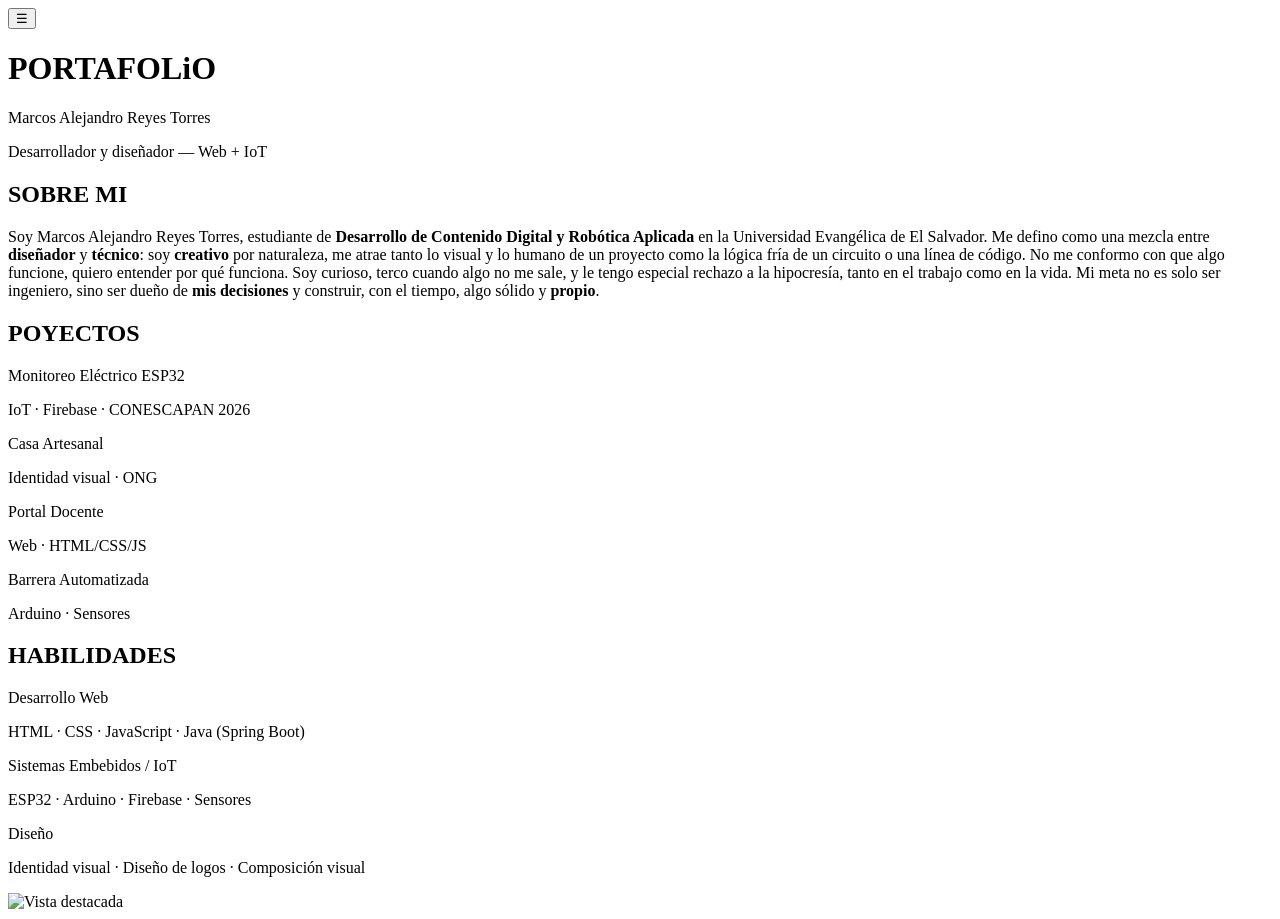
==== index.html @ d7471b4a "inicio de pagina" ====
<!-- index.html -->
<!DOCTYPE html>
<html lang="es">
<head>
  <meta charset="UTF-8">
  <meta name="viewport" content="width=device-width, initial-scale=1.0">
  <title>Marcos Reyes — Portafolio</title>
  <link rel="preconnect" href="https://fonts.googleapis.com">
  <link href="https://fonts.googleapis.com/css2?family=Alexandria:wght@400;600&family=Bungee&family=Hanken+Grotesk:wght@400;500;700&display=swap" rel="stylesheet">
  <link rel="stylesheet" href="css/style.css">
</head>
<body>

  <header class="topbar">
    <button class="menu-btn" aria-label="Menú">☰</button>
    <h1 class="logo">PORTAFOLiO</h1>
    <div class="divisor"></div>
    <div class="identidad">
      <p class="nombre">Marcos Alejandro Reyes Torres</p>
      <p class="rol">Desarrollador y diseñador — Web + IoT</p>
    </div>
  </header>

  <main>
    <section class="sobre-mi">
      <h2 class="titulo-seccion">SOBRE MI</h2>
      <div class="tarjeta-texto">
        <p>Soy Marcos Alejandro Reyes Torres, estudiante de <strong>Desarrollo de Contenido Digital y Robótica Aplicada</strong> en la Universidad Evangélica de El Salvador. Me defino como una mezcla entre <strong>diseñador</strong> y <strong>técnico</strong>: soy <strong>creativo</strong> por naturaleza, me atrae tanto lo visual y lo humano de un proyecto como la lógica fría de un circuito o una línea de código. No me conformo con que algo funcione, quiero entender por qué funciona. Soy curioso, terco cuando algo no me sale, y le tengo especial rechazo a la hipocresía, tanto en el trabajo como en la vida. Mi meta no es solo ser ingeniero, sino ser dueño de <strong>mis decisiones</strong> y construir, con el tiempo, algo sólido y <strong>propio</strong>.</p>
      </div>
    </section>

    <section class="dos-columnas">
      <div class="columna">
        <h2 class="titulo-seccion">POYECTOS</h2>
        <div class="tarjeta-texto lista-proyectos">
          <div class="item-proyecto">
            <p class="item-titulo">Monitoreo Eléctrico ESP32</p>
            <p class="item-desc">IoT · Firebase · CONESCAPAN 2026</p>
          </div>
          <div class="item-proyecto">
            <p class="item-titulo">Casa Artesanal</p>
            <p class="item-desc">Identidad visual · ONG</p>
          </div>
          <div class="item-proyecto">
            <p class="item-titulo">Portal Docente</p>
            <p class="item-desc">Web · HTML/CSS/JS</p>
          </div>
          <div class="item-proyecto">
            <p class="item-titulo">Barrera Automatizada</p>
            <p class="item-desc">Arduino · Sensores</p>
          </div>
        </div>
      </div>

      <div class="columna">
        <h2 class="titulo-seccion">HABILIDADES</h2>
        <div class="tarjeta-texto lista-proyectos">
          <div class="item-proyecto">
            <p class="item-titulo">Desarrollo Web</p>
            <p class="item-desc">HTML · CSS · JavaScript · Java (Spring Boot)</p>
          </div>
          <div class="item-proyecto">
            <p class="item-titulo">Sistemas Embebidos / IoT</p>
            <p class="item-desc">ESP32 · Arduino · Firebase · Sensores</p>
          </div>
          <div class="item-proyecto">
            <p class="item-titulo">Diseño</p>
            <p class="item-desc">Identidad visual · Diseño de logos · Composición visual</p>
          </div>
        </div>
      </div>

      <div class="columna columna-foto">
          <img src="img/foto-perfil.jpg" alt="Vista destacada">
        </div>
      </div>
    </section>
  </main>

  <script src="js/main.js"></script>
</body>
</html>
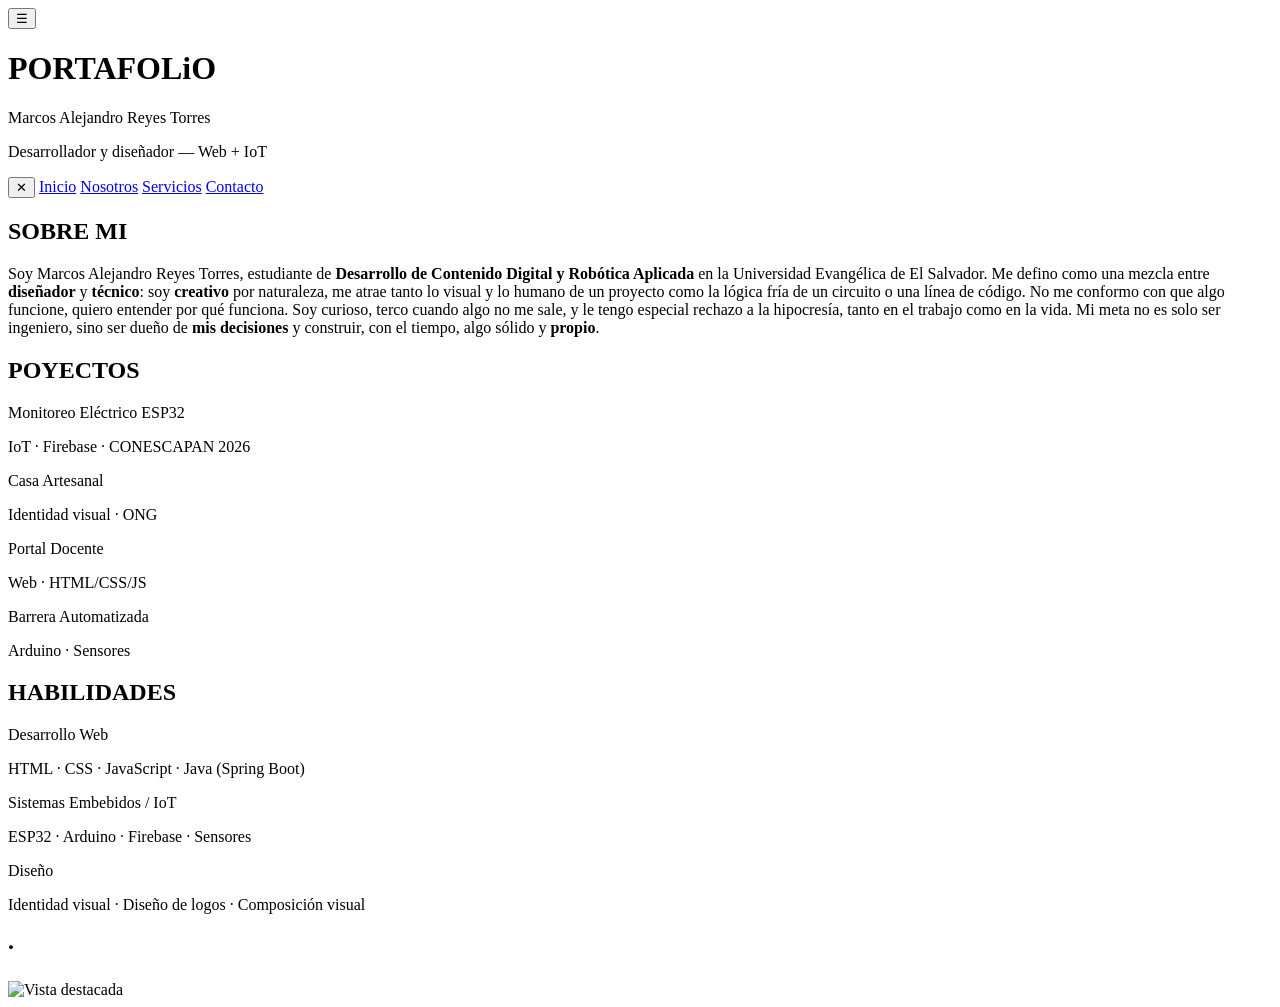
==== commit 620d1dc8: "integración de barra lateral y avance de contactos" ====
--- a/index.html
+++ b/index.html
@@ -6,13 +6,13 @@
   <meta name="viewport" content="width=device-width, initial-scale=1.0">
   <title>Marcos Reyes — Portafolio</title>
   <link rel="preconnect" href="https://fonts.googleapis.com">
-  <link href="https://fonts.googleapis.com/css2?family=Alexandria:wght@400;600&family=Bungee&family=Hanken+Grotesk:wght@400;500;700&display=swap" rel="stylesheet">
+  <link href="https://fonts.googleapis.com/css2?family=Fjalla+One&family=Merriweather:wght@400;700&family=Schibsted+Grotesk:wght@400;500;700&display=swap" rel="stylesheet">
   <link rel="stylesheet" href="css/style.css">
 </head>
 <body>
 
   <header class="topbar">
-    <button class="menu-btn" aria-label="Menú">☰</button>
+    <button class="menu-btn" id="menuBtn" aria-label="Abrir menú" aria-expanded="false">☰</button>
     <h1 class="logo">PORTAFOLiO</h1>
     <div class="divisor"></div>
     <div class="identidad">
@@ -20,6 +20,16 @@
       <p class="rol">Desarrollador y diseñador — Web + IoT</p>
     </div>
   </header>
+
+  <!-- Menú lateral desplegable -->
+  <nav class="menu-lateral" id="menuLateral">
+    <button class="menu-cerrar" id="menuCerrar" aria-label="Cerrar menú">✕</button>
+    <a href="index.html">Inicio</a>
+    <a href="Pages/Nosotros.html">Nosotros</a>
+    <a href="Pages/servicios.html">Servicios</a>
+    <a href="Pages/Contancto.html">Contacto</a>
+  </nav>
+  <div class="overlay" id="overlay"></div>
 
   <main>
     <section class="sobre-mi">
@@ -71,7 +81,10 @@
       </div>
 
       <div class="columna columna-foto">
-          <img src="img/foto-perfil.jpg" alt="Vista destacada">
+        <h2 class="titulo-seccion titulo-invisible">·</h2>
+        <!-- Marco tipo reproductor: reemplaza "NOMBRE_DE_TU_IMAGEN" por el archivo que agregues en img/ -->
+        <div class="marco-reproductor">
+          <img src="img/yo .png" alt="Vista destacada">
         </div>
       </div>
     </section>
